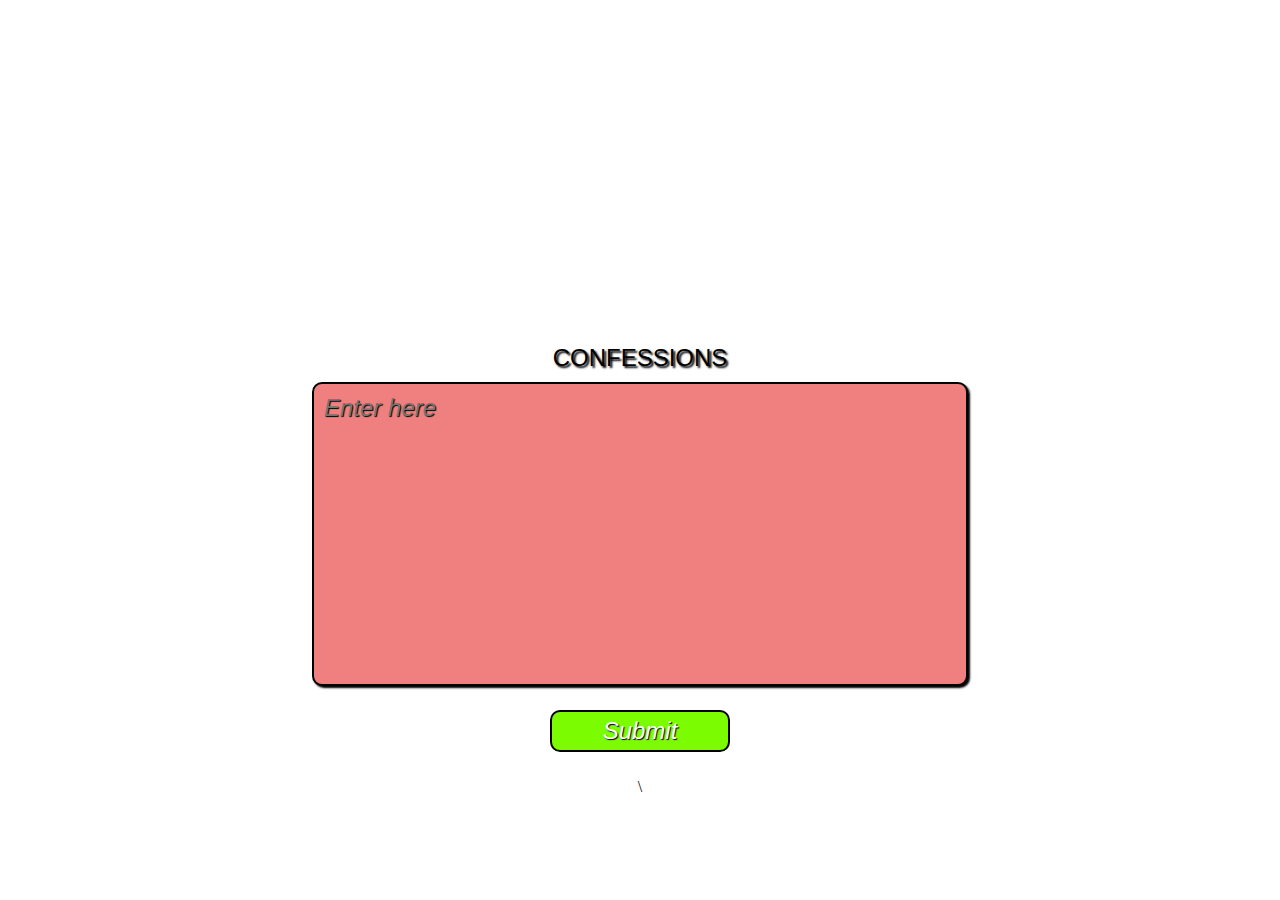
==== index.html @ e827376d "Add files via upload" ====
<!DOCTYPE html>
<html lang="en">
<head>
    <meta charset="UTF-8">
    <meta http-equiv="X-UA-Compatible" content="IE=edge">
    <meta name="viewport" content="width=\, initial-scale=1.0">
    <link rel="stylesheet" href="index.css">
    <title>SIT CONFESSIONS</title>
</head>
<body align="center">
    <header align="center">
        <h1><b>SIT <br> CONFESSIONS</b></h1>
    </header>
    <section>
            <label for="text area">CONFESSIONS</label><br>
            <textarea name="text area" id="text" cols="30" rows="10"  placeholder="Enter here" ></textarea><br>
            <button id ="submit">Submit</button>
    </section>
    <p id="messages"></p>
    <div class="popup" align="center">
        <h1>Rules & privacy policy</h1>
        <p>We want to create a safe space for everyone, 
           so please do not share personal information 
           about your crush or partner, or use any 
           bully words in your confessions.
           <a href="page.html">privacy policy</a><br>
           <button id="close">close</button>
        </p>
    </div>
</body>
<script src="https://smtpjs.com/v3/smtp.js"></script>
<script src="index.js"></script>\
<script src="script.js"></script>
</html>
---- index.css ----
header{
    background-image: url(https://th.bing.com/th/id/OIP.wksAySGqbACRBzWLh0wZ2gHaFO?pid=ImgDet&rs=1);
    background-repeat: no-repeat;
    background-size: cover;
    background-position: center;
    font-size: x-large;
    font-family:'Gill Sans', 'Gill Sans MT', Calibri, 'Trebuchet MS', sans-serif;
    font-style: italic;
    color: white;
    padding: 75px;
    margin: 10px;
}
label{
    font-size: x-large;
    font-family:'Gill Sans', 'Gill Sans MT', Calibri, 'Trebuchet MS', sans-serif;
    text-shadow: 2px 2px 2px black;
    color:black
}
textarea{
    margin:10px ;
    font-size: x-large;
    font-family:'Gill Sans', 'Gill Sans MT', Calibri, 'Trebuchet MS', sans-serif;
    text-shadow: 1px 1px 1px black;
    font-style: italic;
    background-color: lightcoral;
    color: white;
    padding: 10px;
    border-radius: 10px;
    border: 2px solid black;
    width:50%;
    resize: none;
    box-shadow: 2px 2px 2px black;
}
button{
    font-size: x-large;
    font-family:'Gill Sans', 'Gill Sans MT', Calibri, 'Trebuchet MS', sans-serif;
    text-shadow: 1px 1px 1px black;
    font-style: italic;
    background-color: lawngreen;
    color: white;
    padding: 5px;
    border-radius: 10px;
    border: 2px solid black;
    width:180px;
    margin:10px;
}
button:hover{
    background-color: rgb(0, 255, 94);
    color: rgb(255, 255, 255);
    border: 2px solid black;
}

.popup{
    background-color:#ffffff;
    width: 450px;
    padding: 30px 40px;
    border-radius: 5px;
    position: absolute;
    top: 50%;
    left: 50%;
    transform: translate(-50%,-50%);
    text-align: center;
    display:none;
}
.popup button{
    display: block;
    margin: auto;
    background-color: transparent;
    font-size: 30px;
    color:rgb(124, 255, 211);
    border: none;
    outline: none;
    cursor: pointer;
    box-align: center;
}
.popup p{
    font-size: 14px;
    text-align:justify;
    margin: 20px 0;
}
a{
    display: block;
    width: 150px;
    position: relative;
    margin: auto;
    text-align:center;
    color:rgb(0, 111, 191);
    text-decoration: none;
    padding:5px 0  ;
}
@media screen and (max-width: 600px) {
    header{
        background-image: url(https://th.bing.com/th/id/OIP.wksAySGqbACRBzWLh0wZ2gHaFO?pid=ImgDet&rs=1);
        background-repeat: no-repeat;
        background-size: cover;
        background-position: center;
        font-size: 12px;
        font-family:'Gill Sans', 'Gill Sans MT', Calibri, 'Trebuchet MS', sans-serif;
        font-style: italic;
        color: white;
        padding: 10px;
        margin: 10px;
        margin-right: 10px;
    }
    textarea{
        margin:10px ;
        font-size: x-large;
        font-family:'Gill Sans', 'Gill Sans MT', Calibri, 'Trebuchet MS', sans-serif;
        text-shadow: 1px 1px 1px black;
        font-style: italic;
        background-color: lightcoral;
        color: white;
        padding: 10px;
        border-radius: 10px;
        border: 2px solid black;
        width:50%;
        height:190px;
        resize: none;
        box-shadow: 2px 2px 2px black;
    }
    button{
        font-size: x-large;
        font-family:'Gill Sans', 'Gill Sans MT', Calibri, 'Trebuchet MS', sans-serif;
        text-shadow: 1px 1px 1px black;
        font-style: italic;
        background-color: lawngreen;
        color: white;
        padding: 5px;
        border-radius: 10px;
        border: 2px solid black;
        width:50%;
        margin:10px;
    }   
}
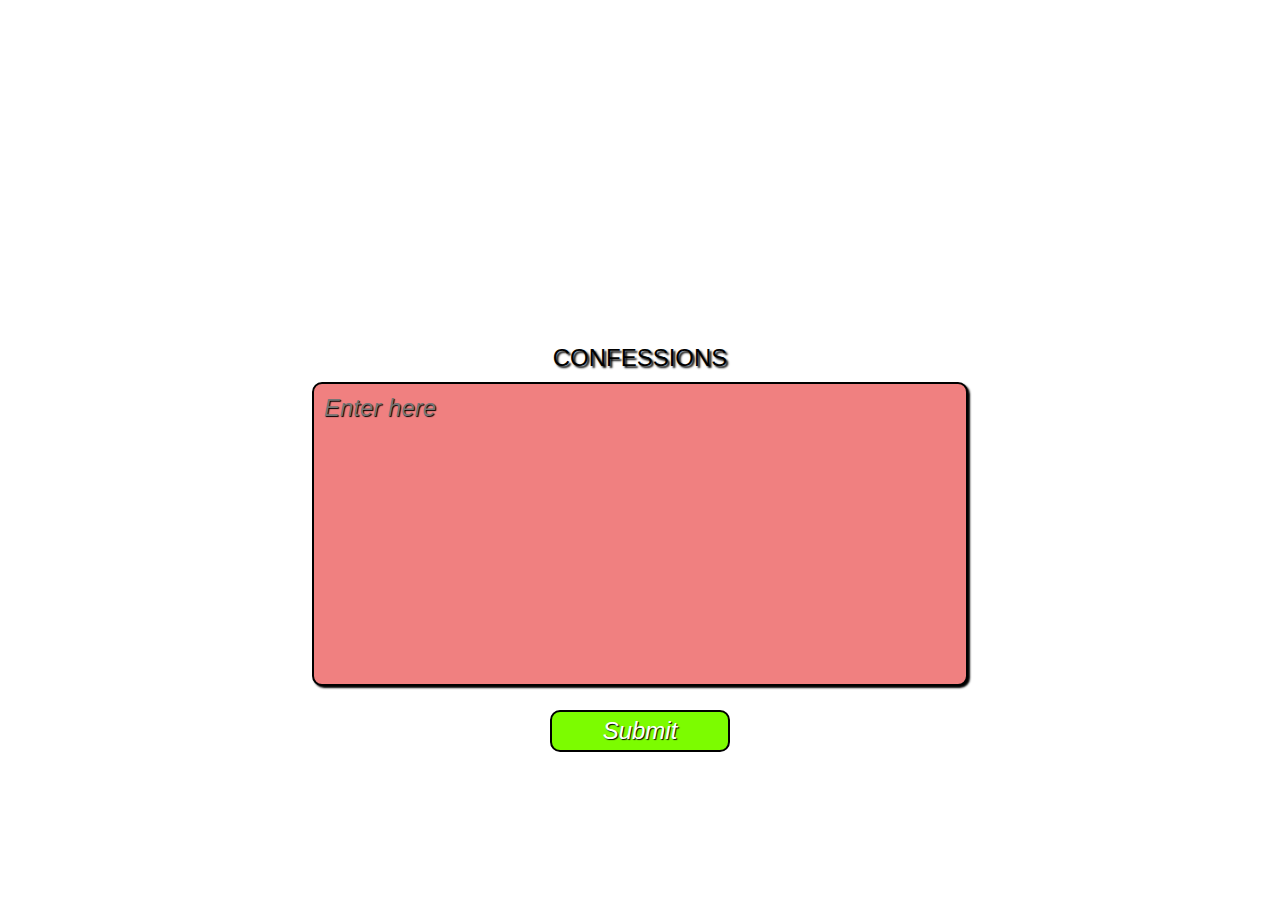
==== commit 5dd2741e: "Add files via upload" ====
--- a/index.html
+++ b/index.html
@@ -18,17 +18,16 @@
     </section>
     <p id="messages"></p>
     <div class="popup" align="center">
-        <h1>Rules & privacy policy</h1>
-        <p>We want to create a safe space for everyone, 
-           so please do not share personal information 
-           about your crush or partner, or use any 
-           bully words in your confessions.
+        <h2>Rules & privacy policy</h2>
+        <p><b>Welcome to Sit Confessions</b><br>
+            you are anonymous here.This site is made to share your confession and ideas.
+            please do not share confession about your crush and do not bully anyone.<br>
            <a href="page.html">privacy policy</a><br>
            <button id="close">close</button>
         </p>
     </div>
 </body>
 <script src="https://smtpjs.com/v3/smtp.js"></script>
-<script src="index.js"></script>\
+<script src="index.js"></script>
 <script src="script.js"></script>
 </html>--- a/index.css
+++ b/index.css
@@ -52,15 +52,16 @@
 
 .popup{
     background-color:#ffffff;
-    width: 450px;
+    width: 300px;
     padding: 30px 40px;
     border-radius: 5px;
     position: absolute;
     top: 50%;
     left: 50%;
-    transform: translate(-50%,-50%);
+    transform: translate(-50%,-50%) ;
     text-align: center;
     display:none;
+    box-shadow: 6px 6px 6px rgb(32, 31, 31);
 }
 .popup button{
     display: block;
@@ -131,4 +132,44 @@
         width:50%;
         margin:10px;
     }   
+    
+.popup{
+    background-color:#ffffff;
+    width: 150px;
+    padding: 10px 20px;
+    border-radius: 5px;
+    position: absolute;
+    top: 50%;
+    left: 50%;
+    transform: translate(-50%,-50%);
+    text-align: center;
+    display:none;
+    box-shadow: 4px 4px 4px 2px rgb(75, 75, 75);
 }
+.popup button{
+    display: block;
+    margin: auto;
+    background-color: transparent;
+    font-size: 30px;
+    color:rgb(124, 255, 211);
+    border: none;
+    outline: none;
+    cursor: pointer;
+    box-align: center;
+}
+.popup p{
+    font-size: 14px;
+    text-align:justify;
+    margin: 20px 0;
+}
+a{
+    display: block;
+    width: 150px;
+    position: relative;
+    margin: auto;
+    text-align:center;
+    color:rgb(0, 111, 191);
+    text-decoration: none;
+    padding:5px 0  ;
+}
+}
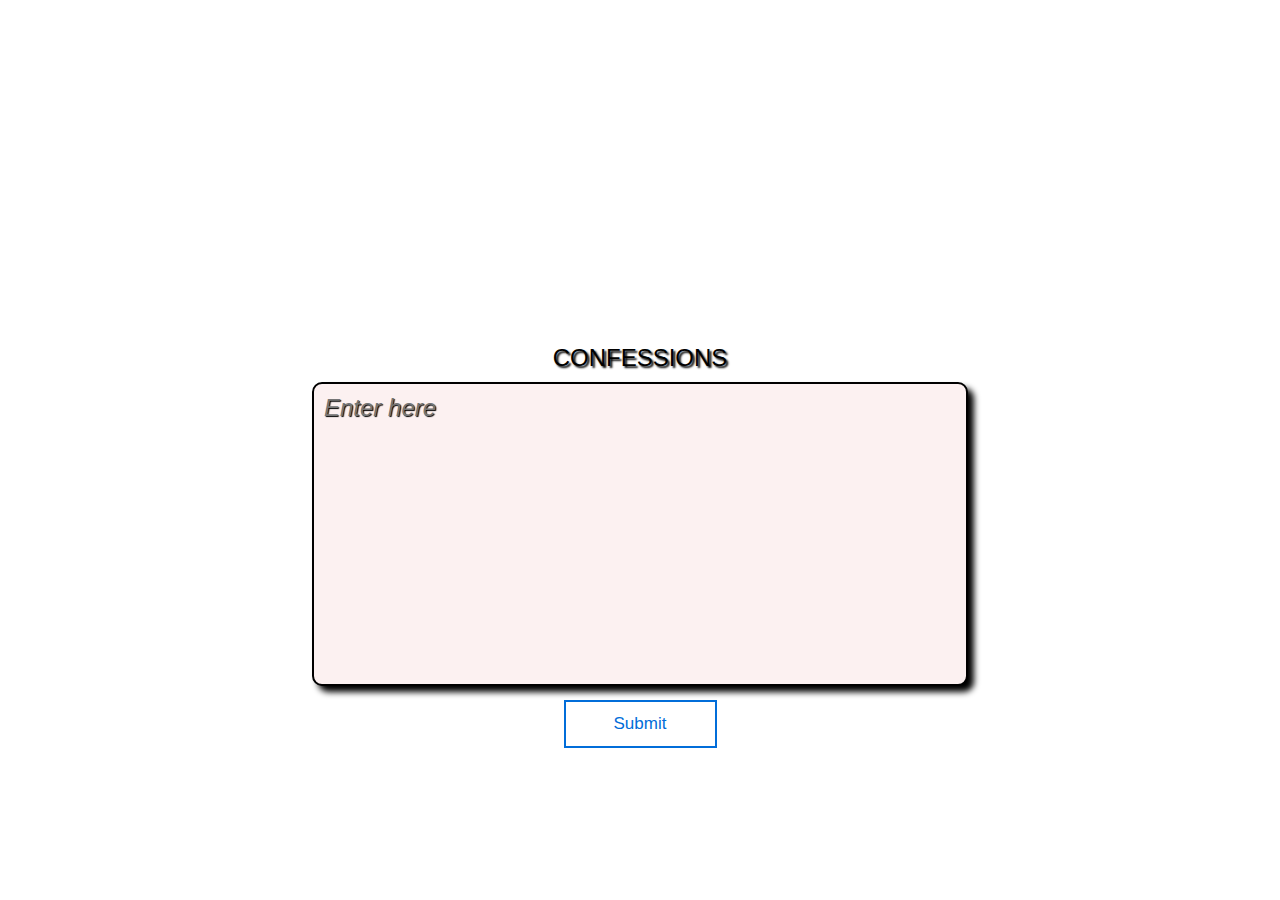
==== commit db237da4: "Add files via upload" ====
--- a/index.html
+++ b/index.html
@@ -21,7 +21,7 @@
         <h2>Rules & privacy policy</h2>
         <p><b>Welcome to Sit Confessions</b><br>
             you are anonymous here.This site is made to share your confession and ideas.
-            please do not share confession about your crush and do not bully anyone.<br>
+            please do not bully anyone.<br>
            <a href="page.html">privacy policy</a><br>
            <button id="close">close</button>
         </p>
--- a/index.css
+++ b/index.css
@@ -22,33 +22,70 @@
     font-family:'Gill Sans', 'Gill Sans MT', Calibri, 'Trebuchet MS', sans-serif;
     text-shadow: 1px 1px 1px black;
     font-style: italic;
-    background-color: lightcoral;
-    color: white;
+    background-color: rgb(252, 241, 241);
+    color: rgb(0, 0, 0);
     padding: 10px;
     border-radius: 10px;
     border: 2px solid black;
     width:50%;
     resize: none;
-    box-shadow: 2px 2px 2px black;
-}
-button{
-    font-size: x-large;
-    font-family:'Gill Sans', 'Gill Sans MT', Calibri, 'Trebuchet MS', sans-serif;
-    text-shadow: 1px 1px 1px black;
-    font-style: italic;
-    background-color: lawngreen;
-    color: white;
-    padding: 5px;
-    border-radius: 10px;
-    border: 2px solid black;
-    width:180px;
-    margin:10px;
-}
-button:hover{
-    background-color: rgb(0, 255, 94);
-    color: rgb(255, 255, 255);
-    border: 2px solid black;
-}
+    box-shadow: 6px 6px 6px black;
+}
+button {
+    height: 2.8em;
+    width: 9em;
+    background: transparent;
+    -webkit-animation: jello-horizontal 0.9s both;
+    animation: jello-horizontal 0.9s both;
+    border: 2px solid #016DD9;
+    outline: none;
+    color: #016DD9;
+    font-size: 17px;
+   }
+   
+   button:hover {
+    background: #016DD9;
+    color: #ffffff;
+    animation: squeeze3124 0.9s both;
+   }
+   
+   @keyframes squeeze3124 {
+    0% {
+     -webkit-transform: scale3d(1, 1, 1);
+     transform: scale3d(1, 1, 1);
+    }
+   
+    30% {
+     -webkit-transform: scale3d(1.25, 0.75, 1);
+     transform: scale3d(1.25, 0.75, 1);
+    }
+   
+    40% {
+     -webkit-transform: scale3d(0.75, 1.25, 1);
+     transform: scale3d(0.75, 1.25, 1);
+    }
+   
+    50% {
+     -webkit-transform: scale3d(1.15, 0.85, 1);
+     transform: scale3d(1.15, 0.85, 1);
+    }
+   
+    65% {
+     -webkit-transform: scale3d(0.95, 1.05, 1);
+     transform: scale3d(0.95, 1.05, 1);
+    }
+   
+    75% {
+     -webkit-transform: scale3d(1.05, 0.95, 1);
+     transform: scale3d(1.05, 0.95, 1);
+    }
+   
+    100% {
+     -webkit-transform: scale3d(1, 1, 1);
+     transform: scale3d(1, 1, 1);
+    }
+   }
+   
 
 .popup{
     background-color:#ffffff;
@@ -105,33 +142,74 @@
     }
     textarea{
         margin:10px ;
-        font-size: x-large;
+        font-size:large;
         font-family:'Gill Sans', 'Gill Sans MT', Calibri, 'Trebuchet MS', sans-serif;
         text-shadow: 1px 1px 1px black;
         font-style: italic;
-        background-color: lightcoral;
-        color: white;
+        background-color: rgb(248, 232, 232);
+        color: rgb(0, 0, 0);
         padding: 10px;
         border-radius: 10px;
         border: 2px solid black;
         width:50%;
-        height:190px;
         resize: none;
-        box-shadow: 2px 2px 2px black;
-    }
-    button{
-        font-size: x-large;
-        font-family:'Gill Sans', 'Gill Sans MT', Calibri, 'Trebuchet MS', sans-serif;
-        text-shadow: 1px 1px 1px black;
-        font-style: italic;
-        background-color: lawngreen;
-        color: white;
-        padding: 5px;
-        border-radius: 10px;
-        border: 2px solid black;
-        width:50%;
-        margin:10px;
-    }   
+        box-shadow: 4px 4px 4px black;
+    }
+    button {
+        height: 2.8em;
+        width: 9em;
+        background: transparent;
+        -webkit-animation: jello-horizontal 0.9s both;
+        animation: jello-horizontal 0.9s both;
+        border: 2px solid #016DD9;
+        outline: none;
+        color: #016DD9;
+        font-size: 17px;
+       }
+       
+       button:hover {
+        background: #016DD9;
+        color: #ffffff;
+        animation: squeeze3124 0.9s both;
+       }
+       
+       @keyframes squeeze3124 {
+        0% {
+         -webkit-transform: scale3d(1, 1, 1);
+         transform: scale3d(1, 1, 1);
+        }
+       
+        30% {
+         -webkit-transform: scale3d(1.25, 0.75, 1);
+         transform: scale3d(1.25, 0.75, 1);
+        }
+       
+        40% {
+         -webkit-transform: scale3d(0.75, 1.25, 1);
+         transform: scale3d(0.75, 1.25, 1);
+        }
+       
+        50% {
+         -webkit-transform: scale3d(1.15, 0.85, 1);
+         transform: scale3d(1.15, 0.85, 1);
+        }
+       
+        65% {
+         -webkit-transform: scale3d(0.95, 1.05, 1);
+         transform: scale3d(0.95, 1.05, 1);
+        }
+       
+        75% {
+         -webkit-transform: scale3d(1.05, 0.95, 1);
+         transform: scale3d(1.05, 0.95, 1);
+        }
+       
+        100% {
+         -webkit-transform: scale3d(1, 1, 1);
+         transform: scale3d(1, 1, 1);
+        }
+       }
+        
     
 .popup{
     background-color:#ffffff;
@@ -172,4 +250,7 @@
     text-decoration: none;
     padding:5px 0  ;
 }
-}
+#close{
+    margin-left: -60px;
+}
+}
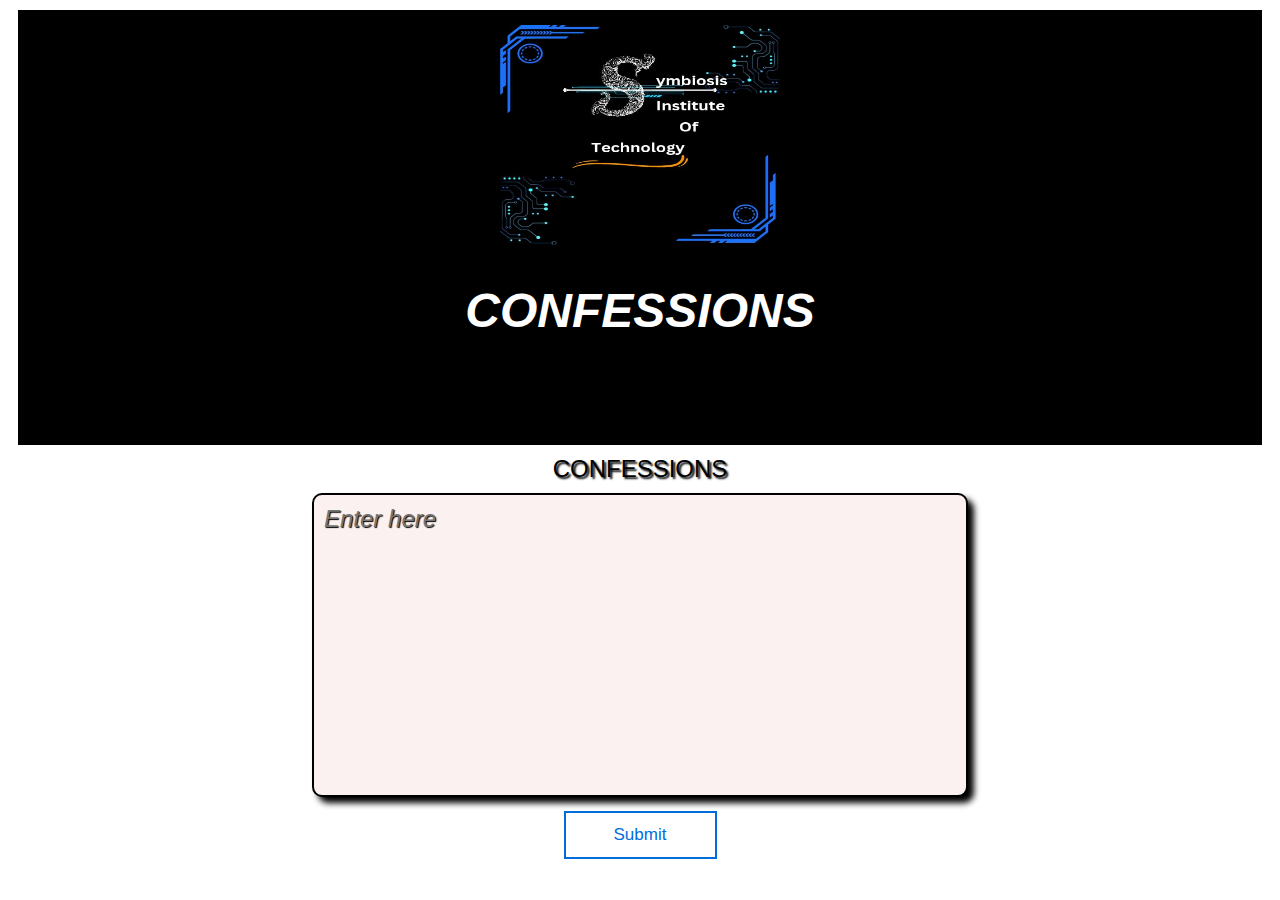
==== commit 6591f9a3: "Adding new" ====
--- a/index.html
+++ b/index.html
@@ -9,14 +9,14 @@
 </head>
 <body align="center">
     <header align="center">
-        <h1><b>SIT <br> CONFESSIONS</b></h1>
+        <img src="./logo.jpg" alt="Err to load a logo">
+        <h1><b> CONFESSIONS</b></h1>
     </header>
     <section>
             <label for="text area">CONFESSIONS</label><br>
             <textarea name="text area" id="text" cols="30" rows="10"  placeholder="Enter here" ></textarea><br>
             <button id ="submit">Submit</button>
     </section>
-    <p id="messages"></p>
     <div class="popup" align="center">
         <h2>Rules & privacy policy</h2>
         <p><b>Welcome to Sit Confessions</b><br>
--- a/index.css
+++ b/index.css
@@ -1,14 +1,16 @@
 header{
-    background-image: url(https://th.bing.com/th/id/OIP.wksAySGqbACRBzWLh0wZ2gHaFO?pid=ImgDet&rs=1);
-    background-repeat: no-repeat;
-    background-size: cover;
-    background-position: center;
+    background-color: black;
     font-size: x-large;
     font-family:'Gill Sans', 'Gill Sans MT', Calibri, 'Trebuchet MS', sans-serif;
     font-style: italic;
     color: white;
     padding: 75px;
     margin: 10px;
+}
+header img{
+    width:280px;
+    height: 220px;
+    margin-top: -60px;
 }
 label{
     font-size: x-large;
@@ -127,18 +129,25 @@
     padding:5px 0  ;
 }
 @media screen and (max-width: 600px) {
-    header{
-        background-image: url(https://th.bing.com/th/id/OIP.wksAySGqbACRBzWLh0wZ2gHaFO?pid=ImgDet&rs=1);
-        background-repeat: no-repeat;
-        background-size: cover;
-        background-position: center;
+    header{ 
+        background-color: black;
         font-size: 12px;
         font-family:'Gill Sans', 'Gill Sans MT', Calibri, 'Trebuchet MS', sans-serif;
         font-style: italic;
         color: white;
-        padding: 10px;
+        padding: 100px;
         margin: 10px;
         margin-right: 10px;
+
+    }
+    header img{
+        display:overwrap;
+        width:340px;
+        height: 300px;
+        margin-left: -90px;
+    }
+    header h1{
+        margin-top: -80px;
     }
     textarea{
         margin:10px ;
